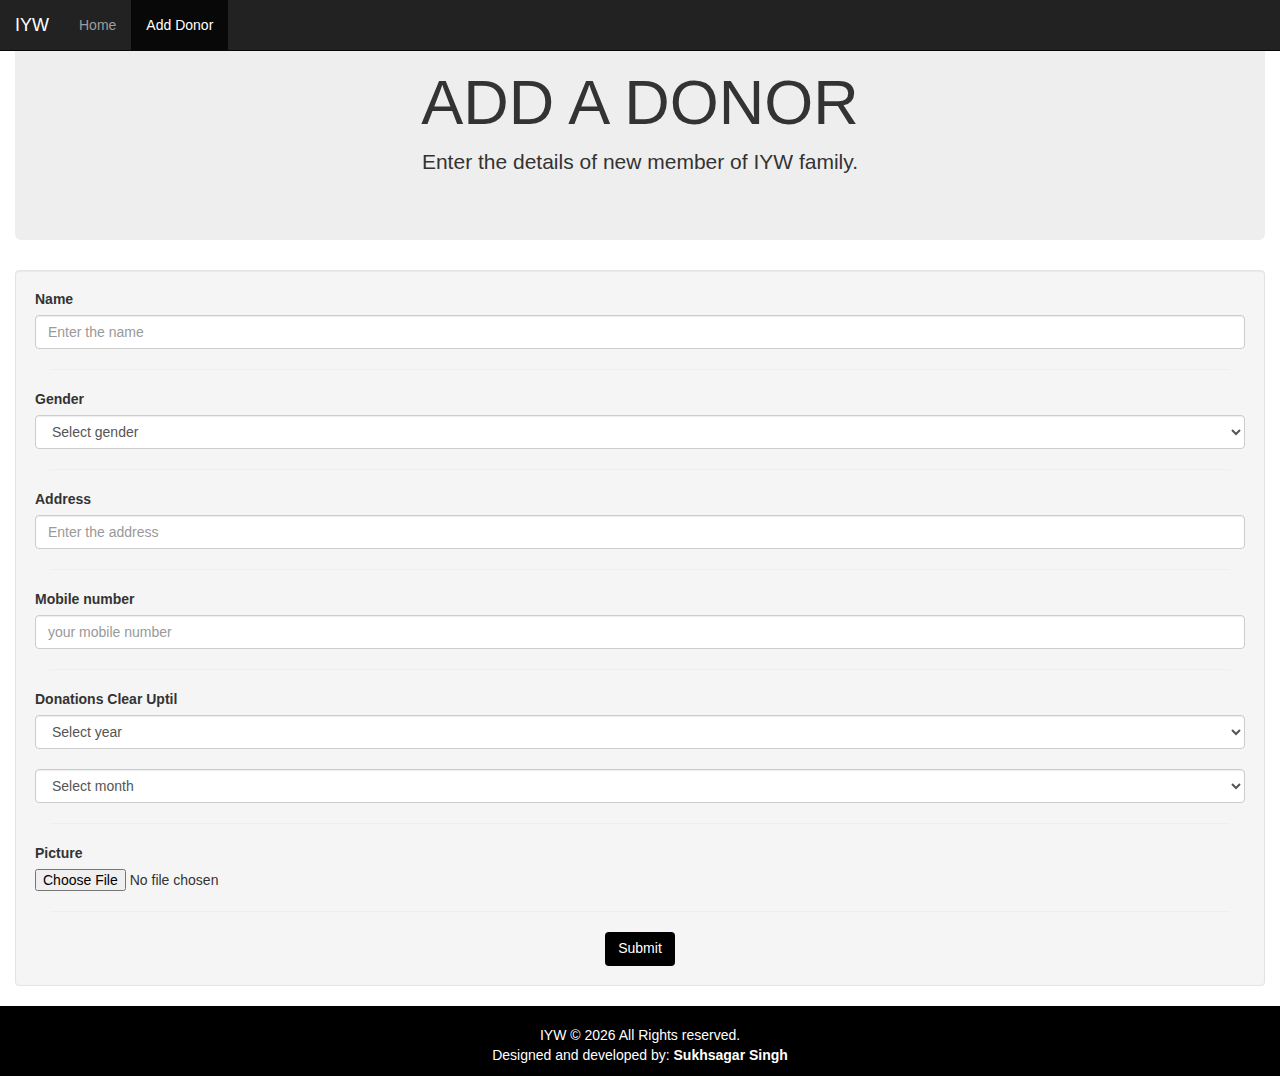
==== add_donor.html @ 62dcaba9 "initial commit." ====
<!DOCTYPE html>
<html lang="en">
	<head>
		<meta charset="utf-8"> 
		<meta name="viewport" content="width=device-width, initial-scale=1">
		<!-- Latest compiled and minified CSS -->
		<link rel="stylesheet" href="./css/bootstrap.min.css">
		<link rel="stylesheet" href="./css/style.css">
		<link rel="stylesheet" href="./css/add_donor.css">
	</head>
	<body>
		<nav class="navbar navbar-inverse navbar-fixed-top">
			<div class="container-fluid">
			    <div class="navbar-header">
				    <button type="button" class="navbar-toggle" data-toggle="collapse" data-target="#myNavbar">
				        <span class="icon-bar"></span>
				        <span class="icon-bar"></span>
				        <span class="icon-bar"></span> 
				    </button>
			    	<a class="navbar-brand" href="index.html">IYW</a>
			    </div>
			    <div class="collapse navbar-collapse" id="myNavbar">
				    <ul class="nav navbar-nav">
					    <li><a href="index.html">Home</a></li>
					    <li class="active"><a href="#">Add Donor</a></li>
				    </ul>
				</div>
			</div>
		</nav>
		<div class="container-fluid alignCenter">
			<div class="jumbotron">
		        <h1 class="top-margin">ADD A DONOR</h1>
		        <p>Enter the details of new member of IYW family.</p>
		    </div>
		</div>
		<div class="container-fluid">
	      <section>
	        <div class="well">
	          <div class="container-fluid	">
	            <form action="add_donor.html" class="form-horizontal">
	              <div class="form-group">
	                <label for="name">Name  </label>
	                <input type="text" class="form-control" id="name" placeholder="Enter the name">
	                <span id="errorFirstName" class="error  no-error">required</span>
	              </div><hr>

	              <div class="form-group">
	                <label for="gender">Gender</label>
	                <select  class="form-control" id="gender">
	                  <option value="Select">Select gender</option>
	                  <option value="Male">Male</option>
	                  <option value="Female">Female</option>
	                </select>
	                <span id="errorGender" class="error no-error">required</span>
	              </div><hr>

	              <div class="form-group">
	                <label for="address">Address</label>
	                <input type="text" class="form-control" id="address" placeholder="Enter the address">
	              </div><hr>

	              <div class="form-group">
	                <label for="mobile_no">Mobile number</label>
	                <input type="text" class="form-control" id="mobile_no" placeholder="your mobile number">
	                <span id="errorMobileNo" class="error no-error">required</span>
	              </div><hr>

	              <div class="form-group">
	                	<label for="batch">Donations Clear Uptil</label>
		                <select  class="form-control" id="year">
		                  <option value="Select">Select year</option>
		                  <option><script>document.write(new Date().getFullYear()-1)</script></option>
		                  <option><script>document.write(new Date().getFullYear())</script></option>
		                  <option><script>document.write(new Date().getFullYear()+1)</script></option>
		                </select>
		                <span id="errorBatch" class="error no-error">required</span> &nbsp;
		                <select  class="form-control" id="month">
		                  <option value="Select">Select month</option>
		                  <option value="1">Jan</option>
		                  <option value="2">Feb</option>
		                  <option value="3">Mar</option>
		                  <option value="4">Apr</option>
		                  <option value="1">May</option>
		                  <option value="6">Jun</option>
		                  <option value="7">Jul</option>
		                  <option value="8">Aug</option>
		                  <option value="9">Sep</option>
		                  <option value="10">Oct</option>
		                  <option value="11">Nov</option>
		                  <option value="12">Dec</option>
		                </select>
		                <span id="errorClass" class="error no-error">required</span>
	              </div><hr>
	              <div class="form-group">
	                <label for="picture">Picture</label>
	                <input id="displayPicture" type="file" name="pic" accept="image/*">
	              </div><hr>
	              <div class="text-center">
	              	<input type="button" class="btn text-center text-white bg-black" onClick="validate()" value="Submit" />
	              </div>
	            </form>
	          </div><!--End container-->
	        </div><!--End well-->
	      </section>
	    </div>

	    <!--footer-->
	    <footer>
	      <div class="footer container-fluid text-center bg-black">
	        <p class="text-white" style="margin-top:10px;">
	           IYW &copy; <span><script>document.write(new Date().getFullYear())</script> All Rights reserved.</span><br>Designed and developed by: <a class="text-white" style="font-weight: bold;" href="https://fb.com/sukhsagarsinghbatra">Sukhsagar Singh</a>
	        </p>
	      </div><!--End container-->
	    </footer>

		<!-- jQuery library -->
		<script src="js/jquery-3.2.1.min.js"></script>
	    <!-- Latest compiled and minified JavaScript -->
	    <script src="./js/bootstrap.min.js"></script>
	    <script src="./js/app.js"></script>
	    <script src="./js/add_donor.js"></script>
	</body>
</html>
---- css/style.css ----
.alignCenter{
	text-align:center;
}
.text-white{
	color: #fff;
}
@media only screen and (max-width: 640px) and (min-width: 320px){
	.top-margin{
		margin-top: 10%;
	}
}
.bg-black{
	background-color: black;
}
.footer{
	height: 5%;
	min-height: 30px;
}
---- css/add_donor.css ----
.error{
  color:red;
  display: block;
  font-size: 15px;
}
.no-error {
  display: none;
}
footer div{
  padding:10px;
  margin:0 auto;
}
footer p {
  margin:0;
}
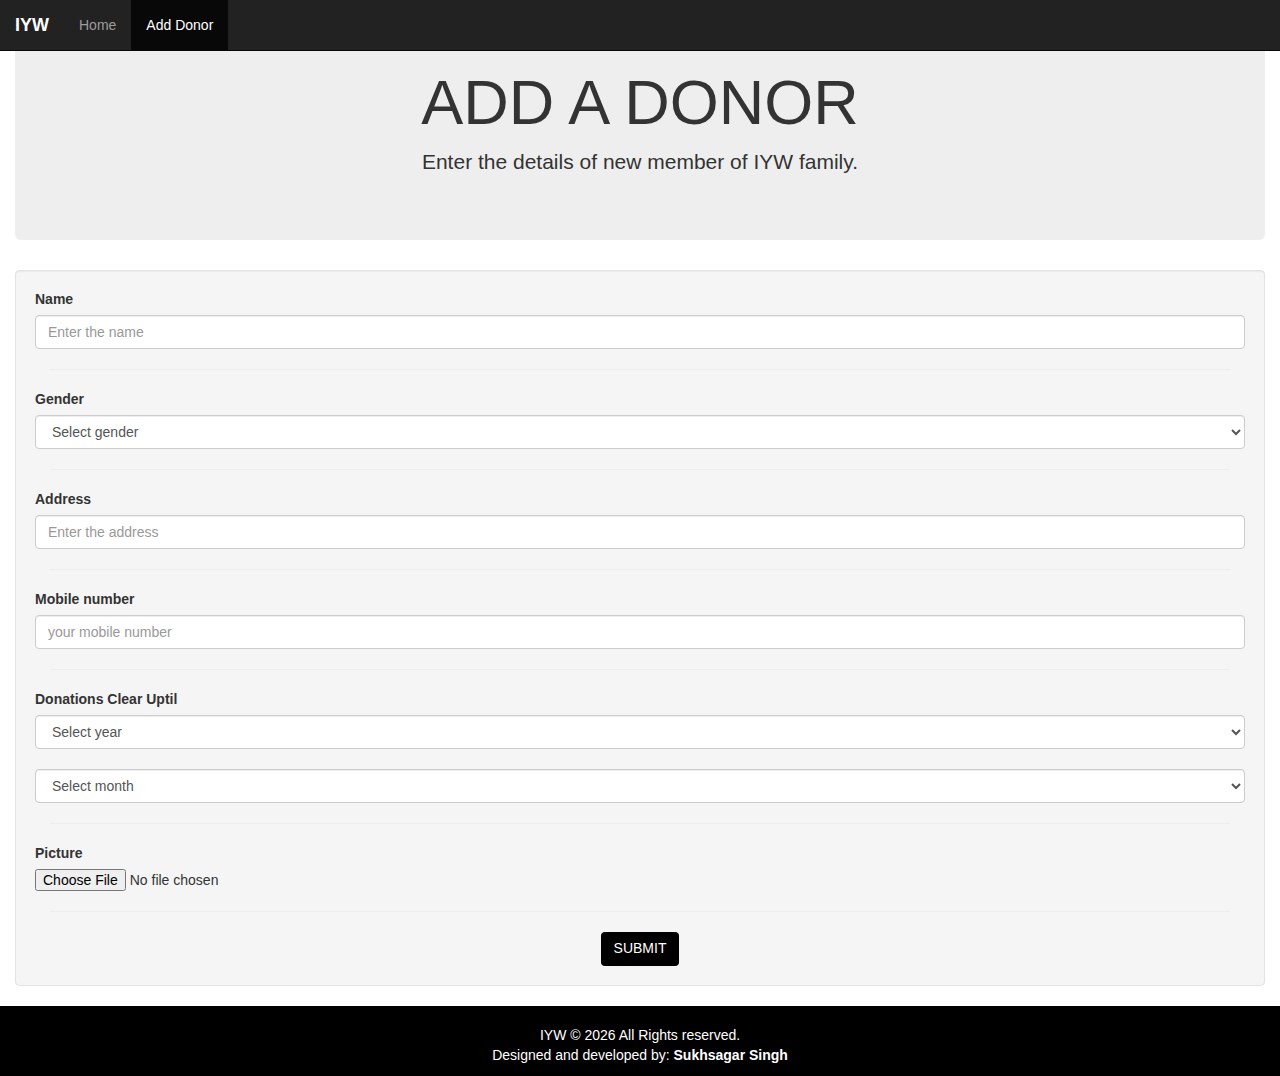
==== commit 58baed6c: "Firebase auth implemented. Login/ Logout feature ccompelted." ====
--- a/add_donor.html
+++ b/add_donor.html
@@ -96,7 +96,7 @@
 	                <input id="displayPicture" type="file" name="pic" accept="image/*">
 	              </div><hr>
 	              <div class="text-center">
-	              	<input type="button" class="btn text-center text-white bg-black" onClick="validate()" value="Submit" />
+	              	<input type="button" class="btn text-center text-white bg-black" onClick="validate()" value="SUBMIT" />
 	              </div>
 	            </form>
 	          </div><!--End container-->
